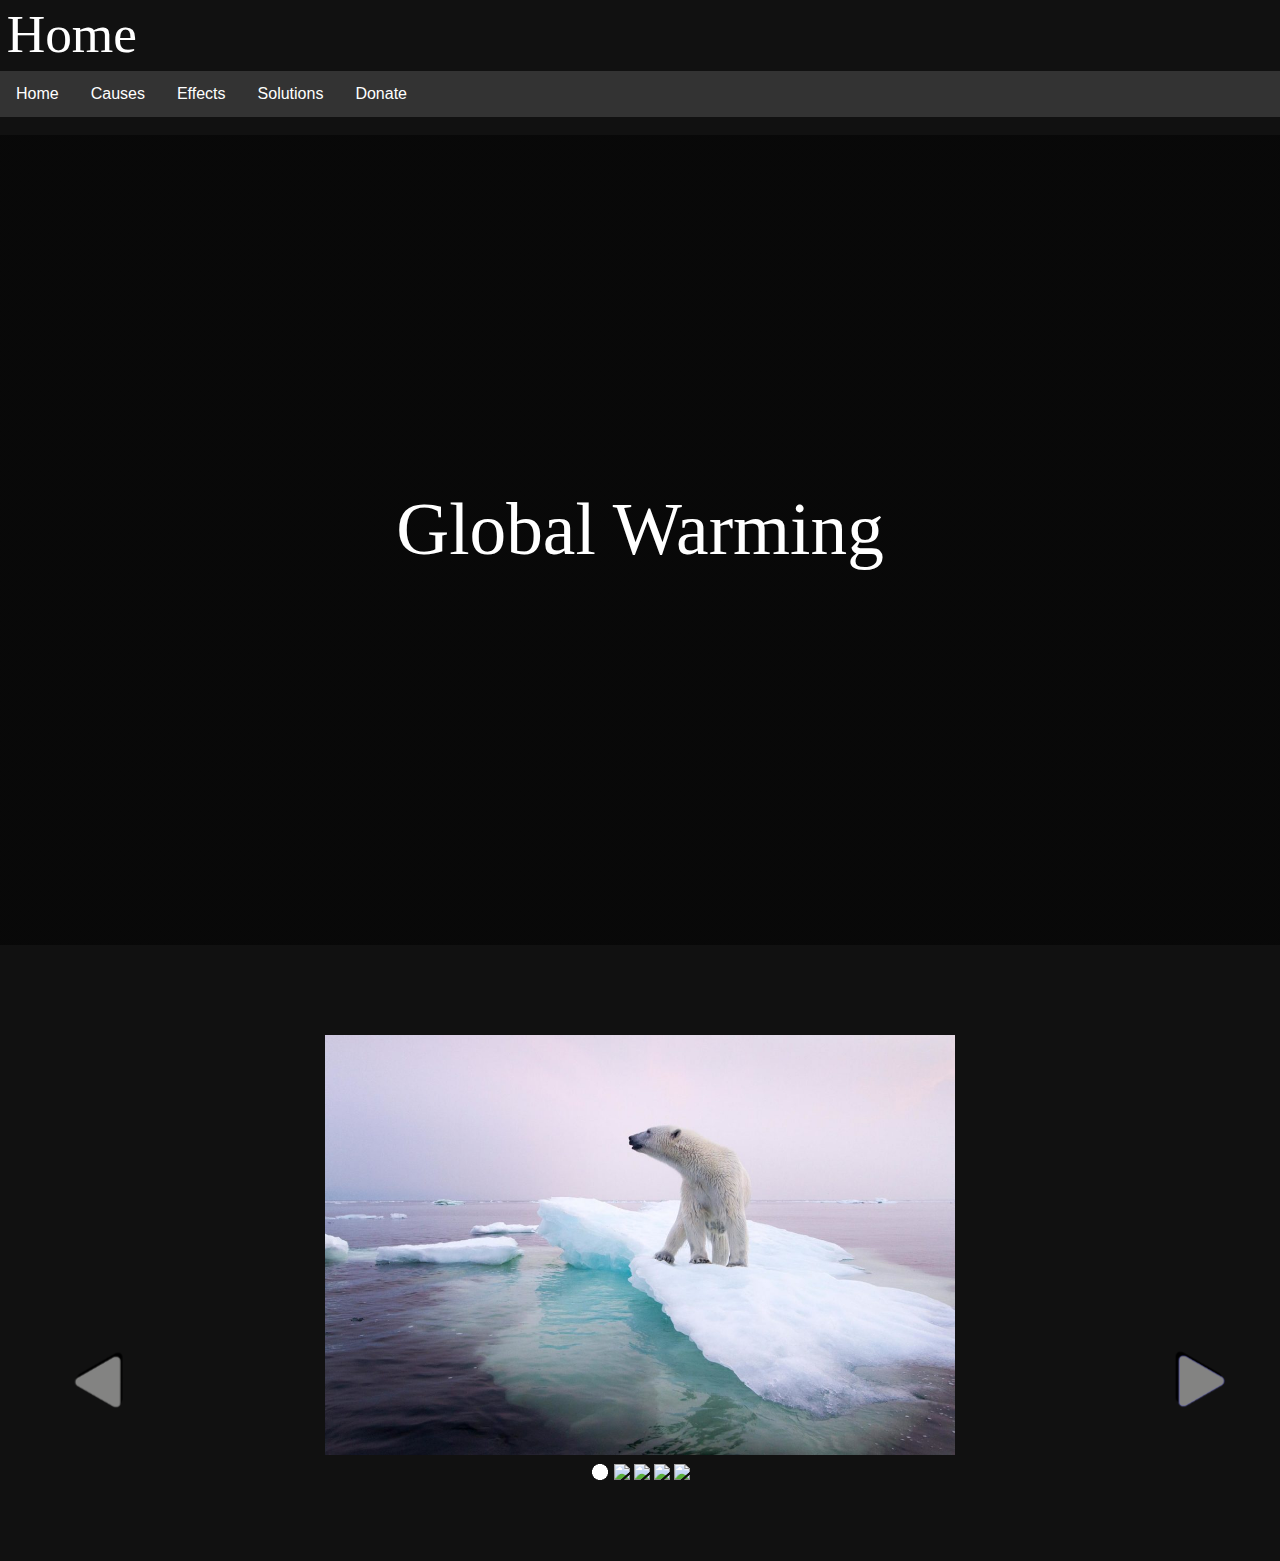
==== index.html @ 1d4be124 "Uploaded all" ====
<!DOCTYPE html>
<html>
<meta name="viewport" content="width=device-width, initial-scale=1">
<link rel="stylesheet" href="style.css">
<link rel="alternate stylesheet" href="https://cdnjs.cloudflare.com/ajax/libs/font-awesome/4.7.0/css/font-awesome.min.css">
	<head>
		<style type="text/css">
			h1{
				font-family: Helvetica Neue;
				color: white;
				font-size: 40pt;
				margin: 0;
				padding-left: 5pt;
				padding-top: 2pt;
				padding-bottom: 5pt;
				font-weight: 300;
			}
			h2{
				font-family: Helvetica Neue;
				font-size: 55pt;
				font-weight: 300;
				margin: 0;
				padding: 10px 0 30px;
			}
			p{
				font-family: Helvetica Neue;
				font-size:12pt;
				padding-left: 5pt;
				padding-right: 5pt
			}
			p{
				font-family: Helvetica Neue;
				font-size:12pt;
				padding-left: 5pt;
				padding-right: 5pt;
			}
			h1{
				font-family: Helvetica Neue;
				font-size: 40pt;
				margin: 0;
				padding-left: 5pt;
				padding-right: 5pt;
				padding-top: 2pt;
				padding-bottom: 5pt;
			}
			h3{
				font-family: Helvetica Neue;
				font-size: 16pt;
				margin: 0;
				padding-left: 10pt;
				padding-right: 5pt;
				padding-top: 2pt;
				padding-bottom: 3pt;
			}
			h4{
				font-family: Helvetica Neue;
				font-size: 13pt;
				margin: 0;
				padding-left: 10pt;
			}
			p.ptext{
				padding-left: 40px;
				padding-right: 40px;
				line-height: 1.5;
			}
			img.floatright{
				float: right;
				margin: 4px;
				width: 40%;
				padding-right: 40px;
			}
			img.floatleft{
				float: left;
				margin: 4px;
				width: 40%;
				padding-left: 40px;
				padding-top: 15px;
			}
			body{
				font-family: Arial, Helvetica, sans-serif;
				margin: 0;
			}
			#heroptext{
				font-size: 20px;
			}
			.navbar {
				overflow: hidden;
				background-color: #333; 
			}
			.navbar a {
				float: left;
				font-size: 16px;
				color: white;
				text-align: center;
				padding: 14px 16px;
				text-decoration: none;
				margin: 0;
			}
			.subnav {
				float: left;
				overflow: hidden;
			}
			.subnav .subnavbtn {
				font-size: 16px;  
				border: none;
				outline: none;
				color: white;
				padding: 14px 16px;
				background-color: inherit;
				font-family: inherit;
				margin: 0;
			}
			.navbar a:hover, .subnav:hover .subnavbtn {
				background-color: steelblue
			}
			.subnav-content {
				display: none;
				position: absolute;
				left: 0;
				background-color: steelblue;
				width: 100%;
				z-index: 1;
			}
			.subnav-content a {
				float: left;
				color: white;
				text-decoration: none;
			}
			.subnav-content a:hover {
				background-color: #eee;
				color: black;
			}
			.subnav:hover .subnav-content {
				display: block;
			}
			#rightarrow{
				position: absolute;
				top: 150%;
				left: 91%;
				transform: rotate(90deg);
				height: 7%;
				z-index: 10;
				-webkit-filter: drop-shadow(3px 1px 0 black)
			    drop-shadow(2px 1px 0 black);
				filter: drop-shadow(0px 0px 0 blue) 
			    drop-shadow(-3.5px 3px 0px black);
						}
			#leftarrow{
				position: absolute;
				top: 150%;
				left: 5%;
				height: 7%;
				transform: rotate(270deg);
				z-index: 100;
				-webkit-filter: drop-shadow(3px 1px 0 black)
			    drop-shadow(-1px 2px 0 black);
				filter: drop-shadow(2px 1px 0 black) 
			    drop-shadow(2px 1px 0 black);
			}
			body, html {
				height: 100%;
				margin: 0;
				font-family: Arial, Helvetica, sans-serif;
			}
			.hero-image {
				background-image: linear-gradient(rgba(0, 0, 0, 0.5), rgba(0, 0, 0, 0.5)), url("heroimage.jpg");
				height: 90%;
				background-position: center;
			 	background-repeat: no-repeat;
				background-size: cover;
				position: relative;
			}
			.hero-text {
				text-align: center;
				position: absolute;
				top: 50%;
				left: 50%;
				transform: translate(-50%, -50%);
				color: white;
			}
			.hero-text button:hover {
				background-color: #555;
				color: white;
			}
		</style>
		<title>Introduction</title>
		<h1>Home</h1>
		<script type="text/javascript">
			var selected=0;
		</script>
	</head>
	<body style="background-color: #111111">
		<div class="navbar">
		  <a href="index.html">Home</a>
		  <a href="Causes.html">Causes</a>
		  <a href="Effects.html">Effects</a>
		  <a href="Solutions.html">Solutions</a>
		  <div class="subnav">
 			<button class="subnavbtn">Donate <i class="fa fa-caret-down"></i></button>
		    <div class="subnav-content">
		      <a href="https://earthdaynetwork.salsalabs.org/maindonationform/index.html" target="_blank">Earth Day Network</a>
		      <a href="https://engage.us.greenpeace.org/onlineactions/t7qxx3Oom0-kbjlMp9ou5Q2?utm_source=website&utm_medium=lightbox&utm_campaign=un_report&_ga=2.243251906.1972244485.1558791189-5193584.1558791189" target="_blank">Greenpeace</a>
		      <a href="https://www.climaterealityproject.org/give-now-protect-our-planet-2" target="_blank">The Climate Reality Project</a>
		    </div>
		  </div>
		</div>
		<br>	
		<div class="hero-image">
		  <div class="hero-text">
		    <h2>Global Warming</h2>
		  </div>
		</div>
		<br><br><br><br><br>
		<center>
			<img src='slider1.jpg' height='420' name='bigpic' >
				<table>
					<tr>
						<td><img name='button1' height='20' src='Active.png' onclick="src='Active.png';button2.src='Inactive.png';button3.src='Inactive.png';button4.src='Inactive.png';button5.src='Inactive.png'; bigpic.src='slider1.jpg';selected=0"></td>
						<td><img name='button2' height='20' src='Inactive.png' onclick="src='Active.png';button1.src='Inactive.png';button3.src='Inactive.png';button4.src='Inactive.png';button5.src='Inactive.png'; bigpic.src='slider2.jpg';selected=1"></td>
						<td><img name='button3' height='20' src='Inactive.png' onclick="src='Active.png';button1.src='Inactive.png';button2.src='Inactive.png';button4.src='Inactive.png';button5.src='Inactive.png'; bigpic.src='slider3.jpg';selected=2"></td>
						<td><img name='button4' height='20' src='Inactive.png' onclick="src='Active.png';button1.src='Inactive.png';button2.src='Inactive.png';button3.src='Inactive.png';button5.src='Inactive.png'; bigpic.src='slider4.jpg';selected=3"></td>
						<td><img name='button5' height='20' src='Inactive.png' onclick="src='Active.png';button2.src='Inactive.png';button3.src='Inactive.png';button4.src='Inactive.png';button1.src='Inactive.png'; bigpic.src='slider5.jpg';selected=4"></td>
					</tr>
				</table>
		</center>
			<img src='leftarrow.png' id=leftarrow onclick="
				selected=selected-1;
				if (leftarrow.onclick) {
					leftarrow.src='blackleft.png'
				}
				if (selected<0) {
					selected=4
				}
				if (selected==0){
					bigpic.src='slider1.jpg';
					button1.src='Active.png';
					button2.src='Inactive.png';
					button3.src='Inactive.png';
					button4.src='Inactive.png';
					button5.src='Inactive.png';
				}
				else if (selected==1){
					bigpic.src='slider2.jpg';
					button1.src='Inactive.png';
					button2.src='Active.png';
					button3.src='Inactive.png';
					button4.src='Inactive.png';
					button5.src='Inactive.png';
				}
				else if (selected==2){
					bigpic.src='slider3.jpg';
					button1.src='Inactive.png';
					button2.src='Inactive.png';
					button3.src='Active.png';
					button4.src='Inactive.png';
					button5.src='Inactive.png';
				}
				else if (selected==3){
					bigpic.src='slider4.jpg';
					button1.src='Inactive.png';
					button2.src='Inactive.png';
					button3.src='Inactive.png';
					button4.src='Active.png';
					button5.src='Inactive.png';
				}
				else{
					bigpic.src='slider5.jpg';
					button1.src='Inactive.png';
					button2.src='Inactive.png';
					button3.src='Inactive.png';
					button4.src='Inactive.png';
					button5.src='Active.png';
				}
				">	
			</img>
			<img src='rightarrow.png' id='rightarrow' onclick="
				selected=selected+1;
				if (selected>4){
					selected=0;
				}
				if (selected==0){
					bigpic.src='slider1.jpg';
					button1.src='Active.png';
					button2.src='Inactive.png';
					button3.src='Inactive.png';
					button4.src='Inactive.png';
					button5.src='Inactive.png';
				}
				else if (selected==1){
					bigpic.src='slider2.jpg';
					button1.src='Inactive.png';
					button2.src='Active.png';
					button3.src='Inactive.png';
					button4.src='Inactive.png';
					button5.src='Inactive.png';
				}
				else if (selected==2){
					bigpic.src='slider3.jpg';
					button1.src='Inactive.png';
					button2.src='Inactive.png';
					button3.src='Active.png';
					button4.src='Inactive.png';
					button5.src='Inactive.png';
				}
				else if (selected==3){
					bigpic.src='slider4.jpg';
					button1.src='Inactive.png';
					button2.src='Inactive.png';
					button3.src='Inactive.png';
					button4.src='Active.png';
					button5.src='Inactive.png';
				}
				else{
					bigpic.src='slider5.jpg';
					button1.src='Inactive.png';
					button2.src='Inactive.png';
					button3.src='Inactive.png';
					button4.src='Inactive.png';
					button5.src='Active.png';
				}
				">
			</img>
		</script>
		<br><br><br><br>
	</body>
</html>
---- style.css ----
p{
	font-family: Helvetica Neue;
	font-size:12pt;
	padding-left: 5pt;
	padding-right: 5pt;
}
h1{
	font-family: Helvetica Neue;
	font-size: 40pt;
	font-weight: 400;
	margin: 0;
	padding-left: 5pt;
	padding-right: 5pt;
	padding-top: 2pt;
	padding-bottom: 5pt;
}
h3{
	font-family: Helvetica Neue;
	font-size: 16pt;
	margin: 0;
	padding-left: 10pt;
	padding-right: 5pt;
	padding-top: 2pt;
	padding-bottom: 3pt;
}
h4{
	font-family: Helvetica Neue;
	font-size: 13pt;
	margin: 0;
	padding-left: 10pt;
}
p.ptext{
	padding-left: 40px;
	padding-right: 40px;
	line-height: 1.5;
}
img.floatright{
	float: right;
	margin: 4px;
	width: 40%;
	padding-right: 40px;
}
img.floatleft{
	float: left;
	margin: 4px;
	width: 40%;
	padding-left: 40px;
	padding-top: 15px;
}
body{
	font-family: Arial, Helvetica, sans-serif;
	margin: 0;
}
#heroptext{
	font-size: 20px;
}
.navbar {
	overflow: hidden;
	background-color: #333; 
}
.navbar a {
	float: left;
	font-size: 16px;
	color: white;
	text-align: center;
	padding: 14px 16px;
	text-decoration: none;
	margin: 0;
}
.subnav {
	float: left;
	overflow: hidden;
}
.subnav .subnavbtn {
	font-size: 16px;  
	border: none;
	outline: none;
	color: white;
	padding: 14px 16px;
	background-color: inherit;
	font-family: inherit;
	margin: 0;
}
.navbar a:hover, .subnav:hover .subnavbtn {
	background-color: mediumturquoise;
}
.subnav-content {
	display: none;
	position: absolute;
	left: 0;
	background-color: mediumturquoise;
	width: 100%;
	z-index: 1;
}
.subnav-content a {
	float: left;
	color: white;
	text-decoration: none;
}
.subnav-content a:hover {
	background-color: #eee;
	color: black;
}
.subnav:hover .subnav-content {
	display: block;
}
#rightarrow{
	position: absolute;
	top: 100%;
	left: 91%;
	transform: rotate(90deg);
	height: 7%;
	z-index: 10;
	-webkit-filter: drop-shadow(3px 1px 0 black)
    drop-shadow(2px 1px 0 black);
	filter: drop-shadow(0px 0px 0 blue) 
    drop-shadow(-3.5px 3px 0px black);
			}
#leftarrow{
	position: absolute;
	top: 100%;
	left: 5%;
	height: 7%;
	transform: rotate(270deg);
	z-index: 100;
	-webkit-filter: drop-shadow(3px 1px 0 black)
    drop-shadow(-1px 2px 0 black);
	filter: drop-shadow(2px 1px 0 black) 
    drop-shadow(2px 1px 0 black);
}
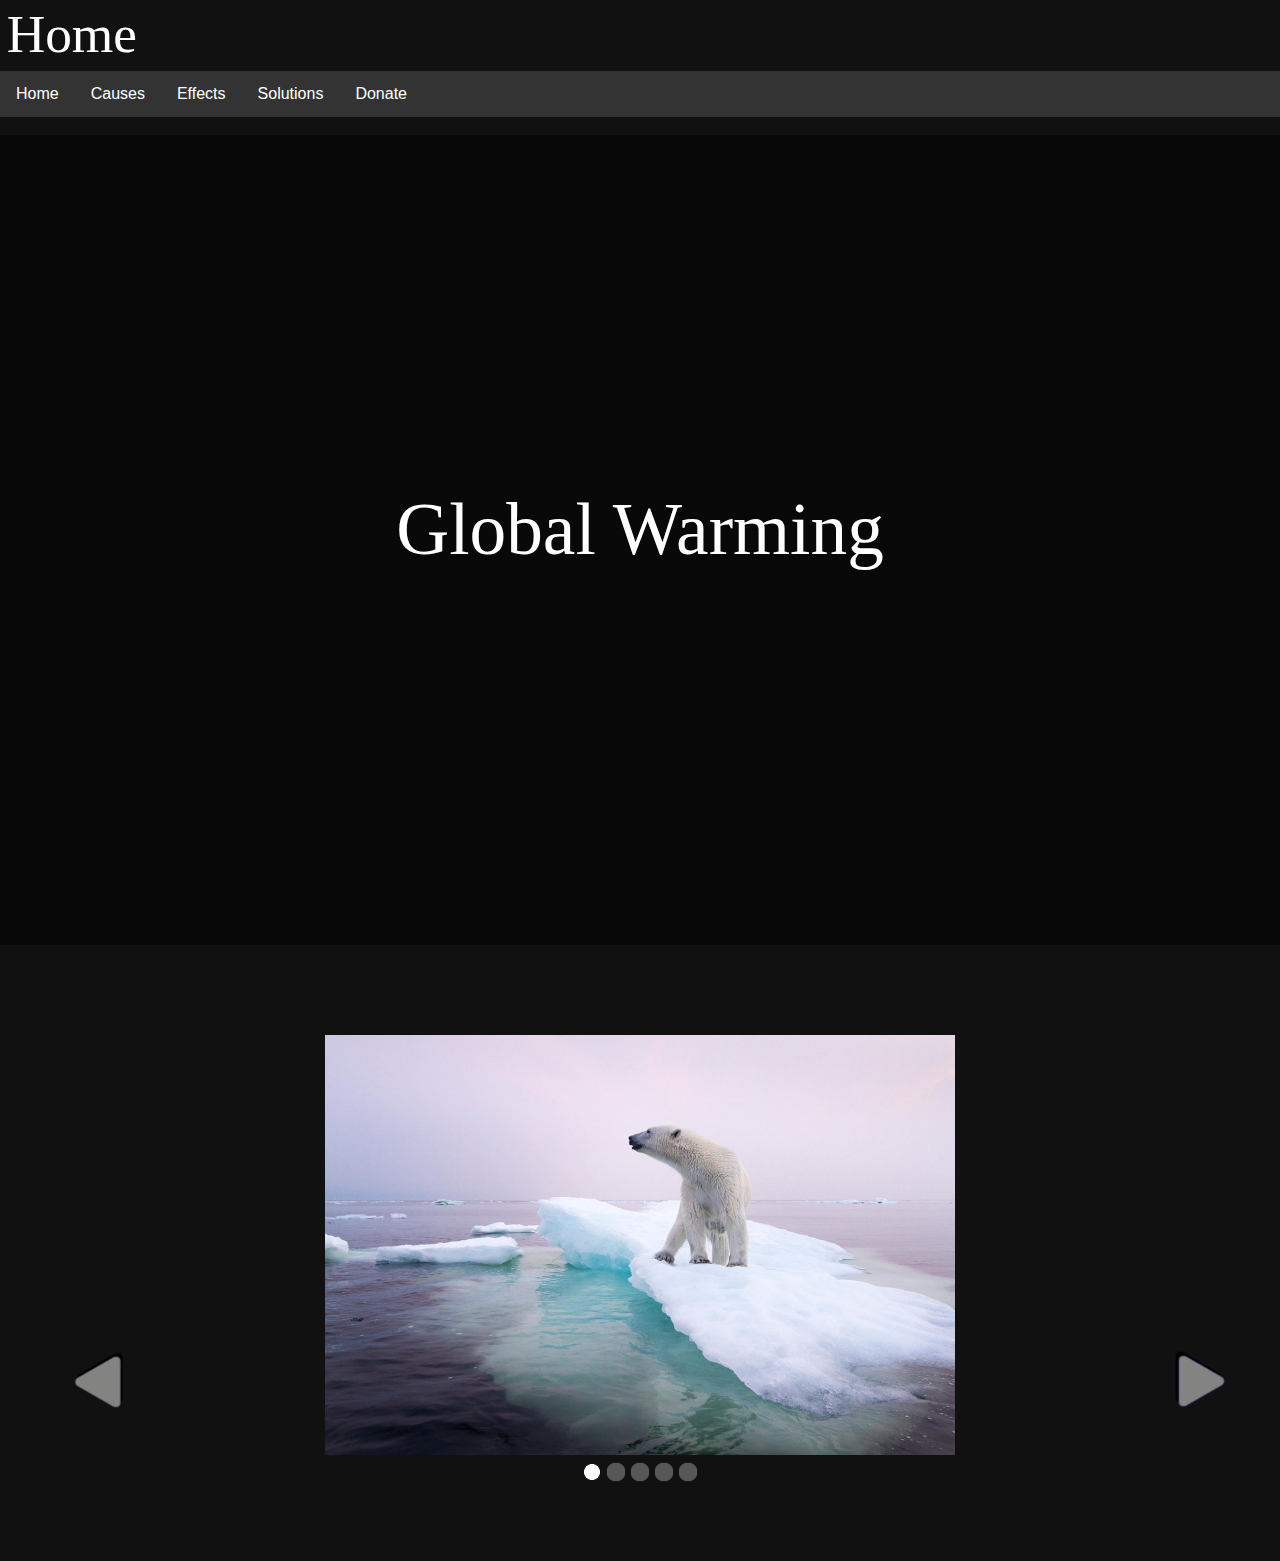
==== commit c09d19b0: "change in href links" ====
--- a/index.html
+++ b/index.html
@@ -192,9 +192,9 @@
 	<body style="background-color: #111111">
 		<div class="navbar">
 		  <a href="index.html">Home</a>
-		  <a href="Causes.html">Causes</a>
-		  <a href="Effects.html">Effects</a>
-		  <a href="Solutions.html">Solutions</a>
+		  <a href="causes.html">Causes</a>
+		  <a href="effects.html">Effects</a>
+		  <a href="solutions.html">Solutions</a>
 		  <div class="subnav">
  			<button class="subnavbtn">Donate <i class="fa fa-caret-down"></i></button>
 		    <div class="subnav-content">
